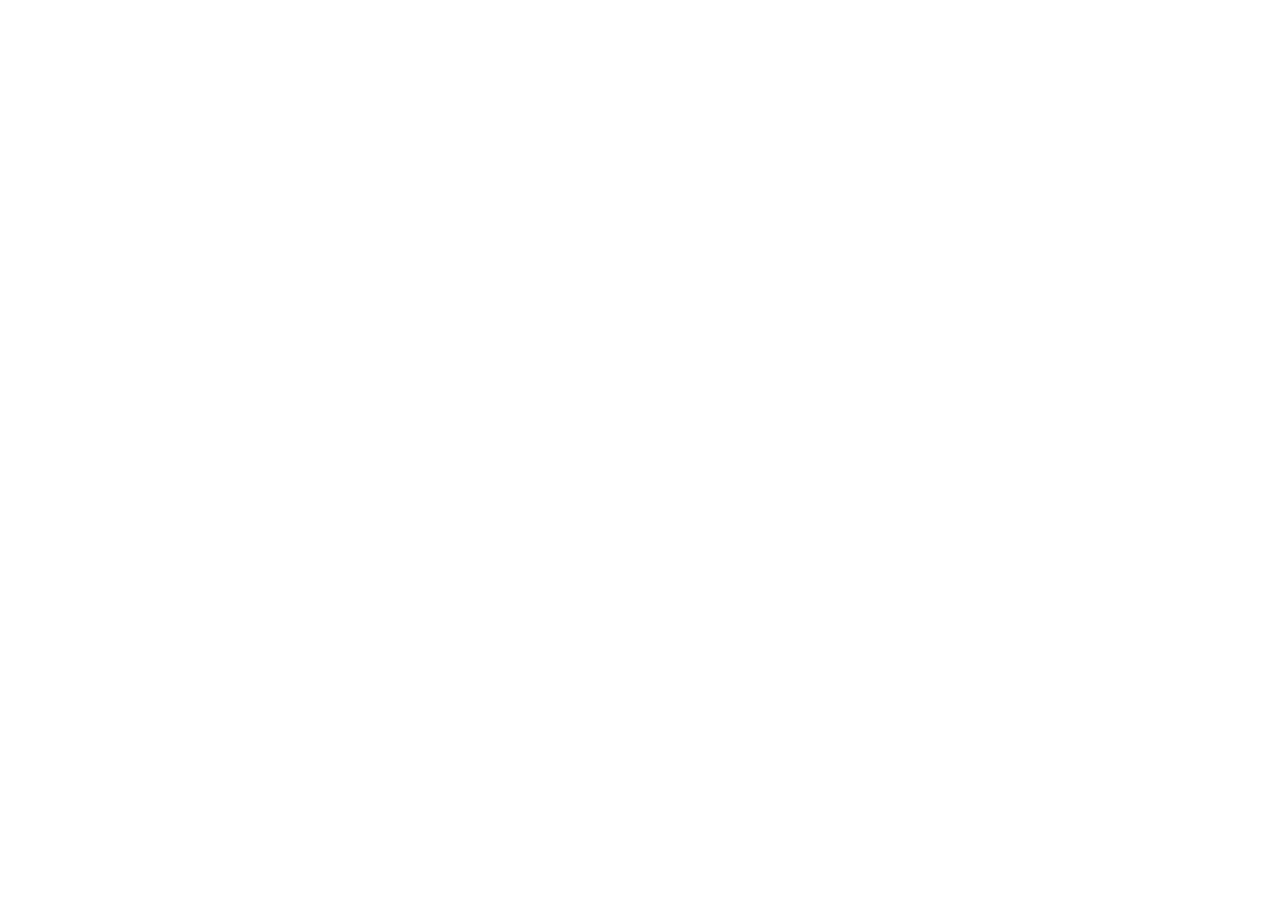
==== WDUnit1/WDLesson1_1Practical/index.html @ 2db8f8d6 "upload unit 1" ====
<!DOCTYPE html>
<!-- WD Lesson 1.1: How do we display text on a web page?
     Resources 
      https://www.w3schools.com/html/html_intro.asp
      https://www.w3schools.com/tags/tag_hr.asp
      https://www.w3schools.com/tags/tag_hn.asp
      https://www.w3schools.com/tags/tag_p.asp
-->

<html>
  <head>
    <!-- Challenge 1: Change the title of the page to Exploring Basic HTML -->
    <title>Page Title</title>
    <link href="style.css" rel="stylesheet" type="text/css" />
    <script src="script.js"></script>

  </head>
  <body>
    <!-- Challenge 2: Create a heading, h1 for Web Technologies -->
    
    
    <!-- Challenge 3: Create a heading, h3 for HTML -->

    <!-- Challenge 4: Create a paragraph explaining what is HTML. At least 3 sentences. -->
    
    <!-- Challenge 4a: Insert a horizontal rule, hr -->

    
    <!-- Challenge 5: Create a heading, h3 for CSS -->
    
    <!-- Challenge 6: Create a paragraph explaining what is CSS.  At least 3 sentences. -->
    
    <!-- Challenge 6a: Insert a horizontal rule, hr -->

    
    <!-- Challenge 7: Create a heading, h3 for JavaScript -->
    
    <!-- Challenge 8: Create a paragraph explaining what is JavaScript.  At least 3 sentences. -->
    
    <!-- Challenge 8a: Insert a horizontal rule, hr -->
    
    
    <!-- Challenge Bonus: Similar to the concepts above add one more web technology using a heading 
     and paragraph.  Here are some suggestions of concepts: ReactJS, JQuery, Bootstrap, AFrame -->
  </body>
</html>
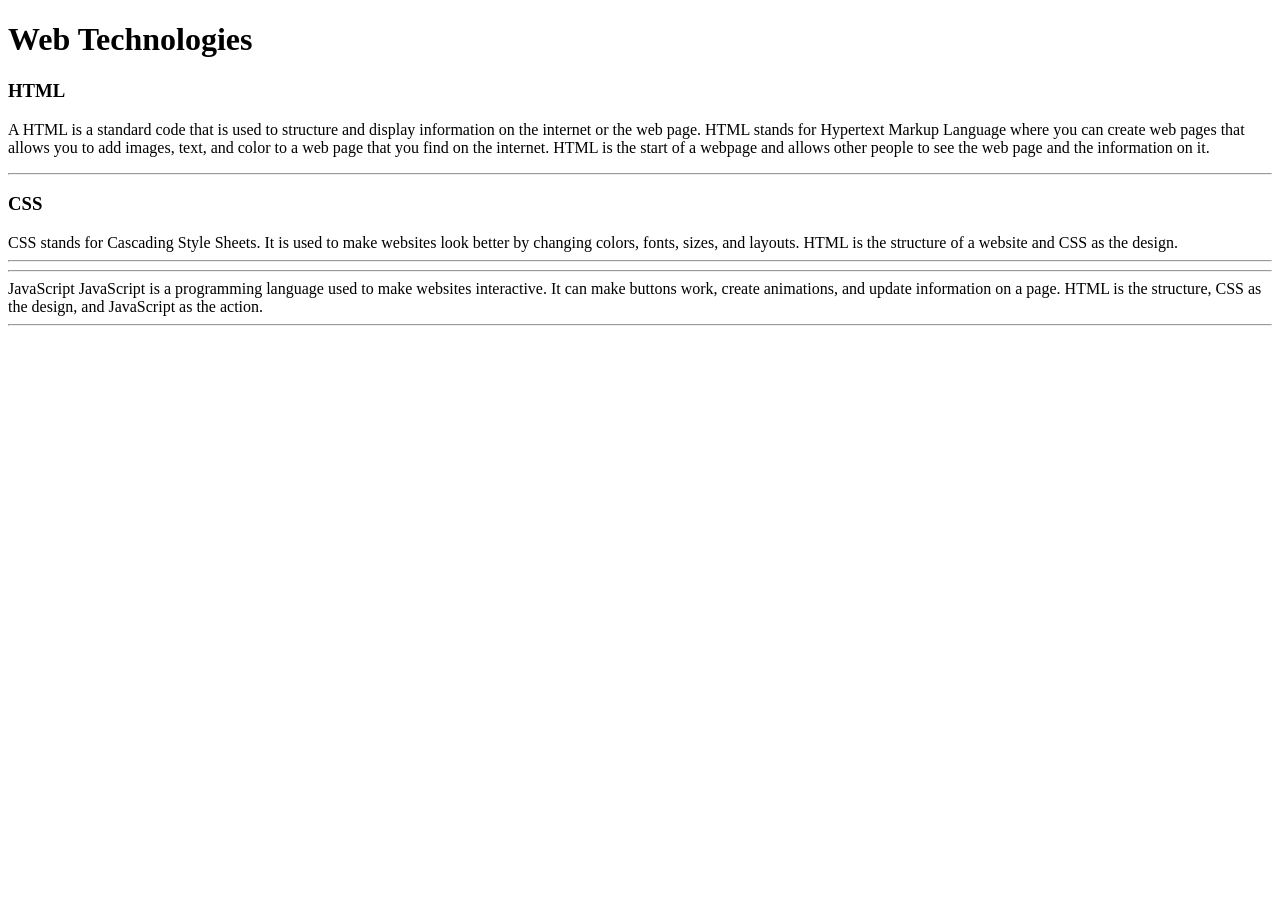
==== commit a897cadd: "Update practical 1.1" ====
--- a/WDUnit1/WDLesson1_1Practical/index.html
+++ b/WDUnit1/WDLesson1_1Practical/index.html
@@ -17,29 +17,26 @@
   </head>
   <body>
     <!-- Challenge 2: Create a heading, h1 for Web Technologies -->
-    
+    <h1>Web Technologies</h1>
     
     <!-- Challenge 3: Create a heading, h3 for HTML -->
-
+    <h3>HTML </h3>
     <!-- Challenge 4: Create a paragraph explaining what is HTML. At least 3 sentences. -->
-    
+    <p>A HTML is a standard code that is used to structure and display information on the internet or the web page. HTML stands for Hypertext Markup Language where you can create web pages that allows you to add images, text, and color to a web page that you find on the internet. HTML is the start of a webpage and allows other people to see the web page and the information on it. </p>
     <!-- Challenge 4a: Insert a horizontal rule, hr -->
-
-    
+    <hr> 
     <!-- Challenge 5: Create a heading, h3 for CSS -->
-    
+    <h3>CSS</h3>
     <!-- Challenge 6: Create a paragraph explaining what is CSS.  At least 3 sentences. -->
-    
+    CSS stands for Cascading Style Sheets. It is used to make websites look better by changing colors, fonts, sizes, and layouts. HTML is the structure of a website and CSS as the design.
     <!-- Challenge 6a: Insert a horizontal rule, hr -->
-
-    
+    <hr>
     <!-- Challenge 7: Create a heading, h3 for JavaScript -->
-    
+    <hr>JavaScript
     <!-- Challenge 8: Create a paragraph explaining what is JavaScript.  At least 3 sentences. -->
-    
+    JavaScript is a programming language used to make websites interactive. It can make buttons work, create animations, and update information on a page. HTML is the structure, CSS as the design, and JavaScript as the action.
     <!-- Challenge 8a: Insert a horizontal rule, hr -->
-    
-    
+    <hr>
     <!-- Challenge Bonus: Similar to the concepts above add one more web technology using a heading 
      and paragraph.  Here are some suggestions of concepts: ReactJS, JQuery, Bootstrap, AFrame -->
   </body>
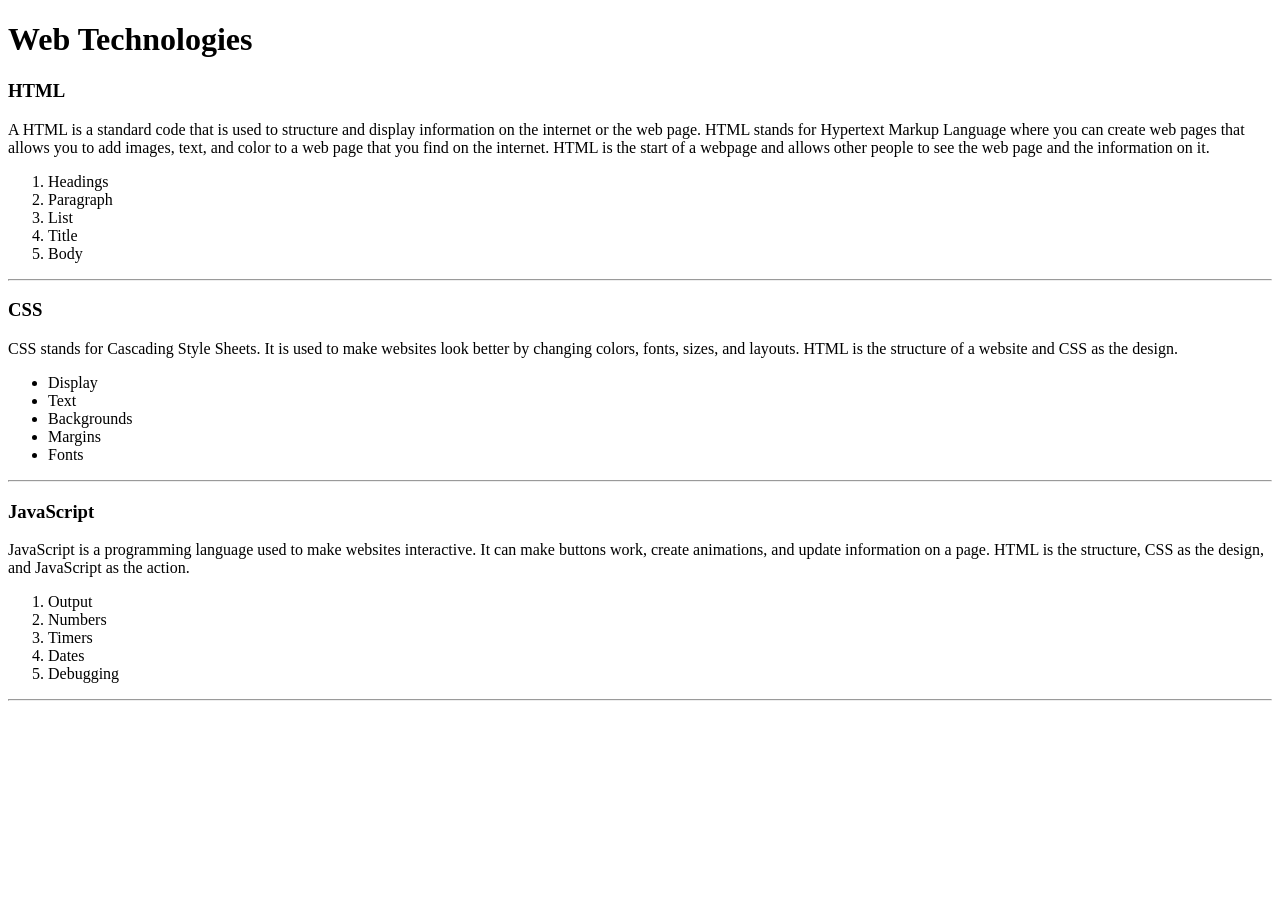
==== commit 32e9837c: "Update Unit1 Practical 1.1" ====
--- a/WDUnit1/WDLesson1_1Practical/index.html
+++ b/WDUnit1/WDLesson1_1Practical/index.html
@@ -23,21 +23,42 @@
     <h3>HTML </h3>
     <!-- Challenge 4: Create a paragraph explaining what is HTML. At least 3 sentences. -->
     <p>A HTML is a standard code that is used to structure and display information on the internet or the web page. HTML stands for Hypertext Markup Language where you can create web pages that allows you to add images, text, and color to a web page that you find on the internet. HTML is the start of a webpage and allows other people to see the web page and the information on it. </p>
+    <ol>
+      <li>Headings</li>
+      <li>Paragraph</li>
+      <li>List</li>
+      <li>Title</li>
+      <li>Body</li>
+    </ol>
     <!-- Challenge 4a: Insert a horizontal rule, hr -->
     <hr> 
     <!-- Challenge 5: Create a heading, h3 for CSS -->
     <h3>CSS</h3>
     <!-- Challenge 6: Create a paragraph explaining what is CSS.  At least 3 sentences. -->
     CSS stands for Cascading Style Sheets. It is used to make websites look better by changing colors, fonts, sizes, and layouts. HTML is the structure of a website and CSS as the design.
+    <ul>
+    <li>Display</li>
+    <li>Text</li>
+    <li>Backgrounds</li>
+    <li>Margins</li>
+    <li>Fonts</li>
+    </ul>
     <!-- Challenge 6a: Insert a horizontal rule, hr -->
     <hr>
     <!-- Challenge 7: Create a heading, h3 for JavaScript -->
-    <hr>JavaScript
+    <h3>JavaScript</h3>
     <!-- Challenge 8: Create a paragraph explaining what is JavaScript.  At least 3 sentences. -->
     JavaScript is a programming language used to make websites interactive. It can make buttons work, create animations, and update information on a page. HTML is the structure, CSS as the design, and JavaScript as the action.
+    <ol>
+    <li>Output</li>
+    <li>Numbers</li>
+    <li>Timers</li>
+    <li>Dates</li>
+    <li>Debugging</li>
+    </ol>
     <!-- Challenge 8a: Insert a horizontal rule, hr -->
     <hr>
     <!-- Challenge Bonus: Similar to the concepts above add one more web technology using a heading 
      and paragraph.  Here are some suggestions of concepts: ReactJS, JQuery, Bootstrap, AFrame -->
   </body>
-</html>+</html>
